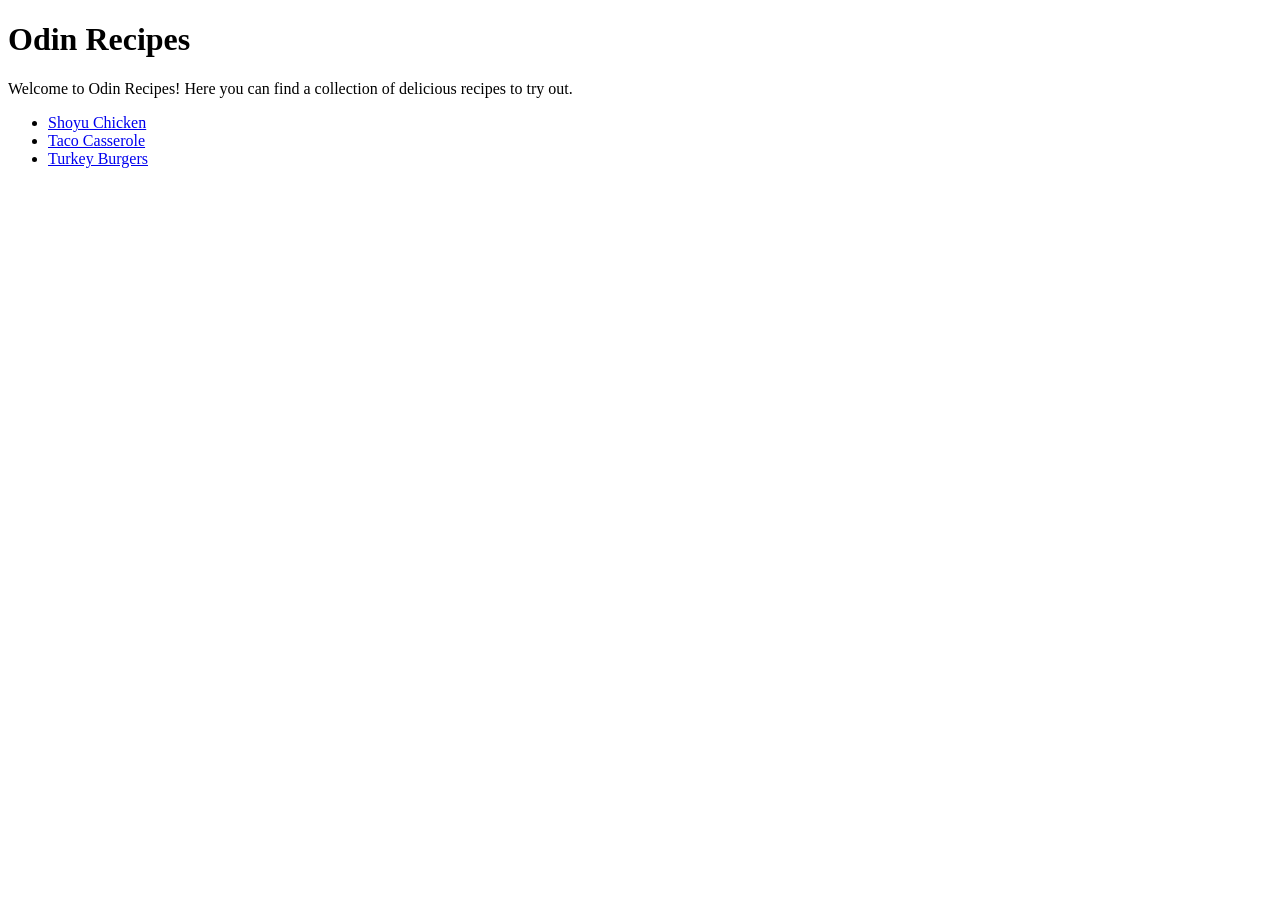
==== index.html @ bfab73d7 "Added index.html to the branch" ====
<!doctype html>
<html lang="en">
  <head>
    <meta charset="UTF-8" />
    <meta name="viewport" content="width=device-width, initial-scale=1.0" />
    <title>Odin Recipes</title>
  </head>

  <body>
    <h1>Odin Recipes</h1>
    <p>
      Welcome to Odin Recipes! Here you can find a collection of delicious
      recipes to try out.
    </p>
    <!-- <iframe
      src="https://giphy.com/embed/5TiWdosgbfWEM"
      width="480"
      height="264"
      frameborder="0"
      class="giphy-embed"
      allowfullscreen
    ></iframe> -->
    <ul>
      <li><a href="recipes/shoyuchicken.html">Shoyu Chicken</a></li>
      <li><a href="recipes/tacocasserole.html">Taco Casserole</a></li>
      <li><a href="recipes/turkeyburgers.html">Turkey Burgers</a></li>
    </ul>
  </body>
</html>
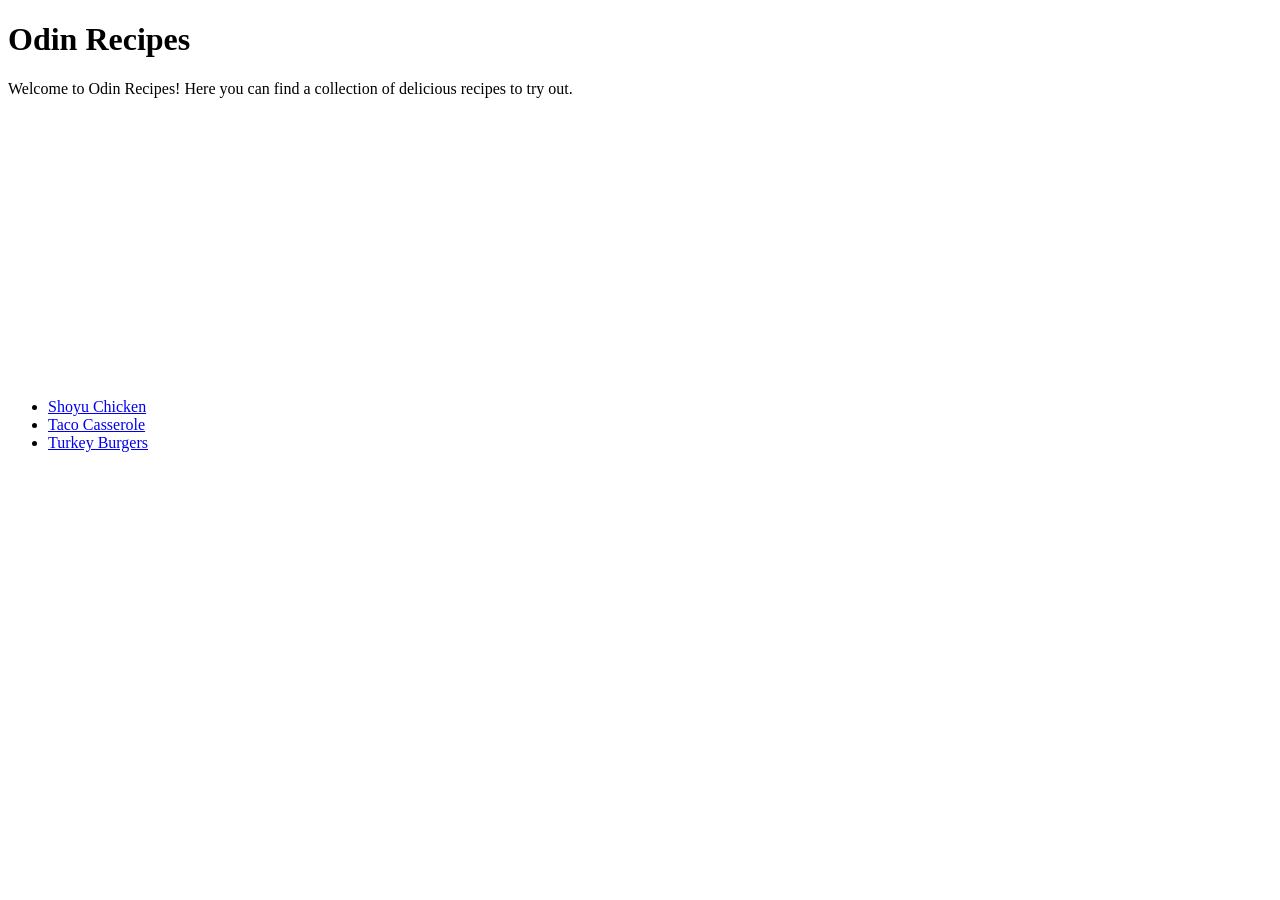
==== commit 6505962f: "Add GIF to index.html HTML recheck done" ====
--- a/index.html
+++ b/index.html
@@ -12,14 +12,14 @@
       Welcome to Odin Recipes! Here you can find a collection of delicious
       recipes to try out.
     </p>
-    <!-- <iframe
+    <iframe
       src="https://giphy.com/embed/5TiWdosgbfWEM"
       width="480"
       height="264"
       frameborder="0"
       class="giphy-embed"
       allowfullscreen
-    ></iframe> -->
+    ></iframe>
     <ul>
       <li><a href="recipes/shoyuchicken.html">Shoyu Chicken</a></li>
       <li><a href="recipes/tacocasserole.html">Taco Casserole</a></li>
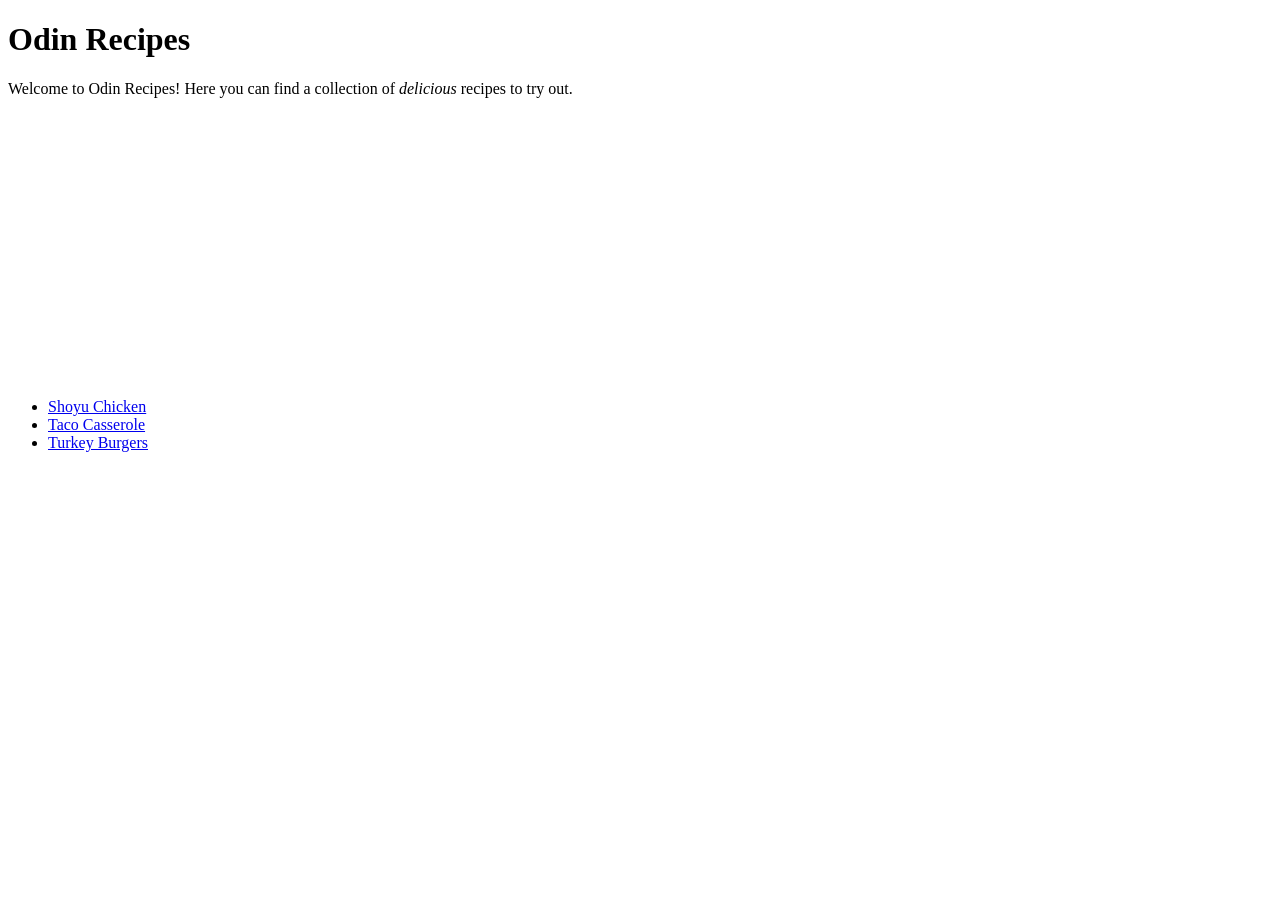
==== commit a0a03f7d: "index.html class work" ====
--- a/index.html
+++ b/index.html
@@ -4,26 +4,43 @@
     <meta charset="UTF-8" />
     <meta name="viewport" content="width=device-width, initial-scale=1.0" />
     <title>Odin Recipes</title>
+    <link rel="stylesheet" href="../odin-recipes/css/style.css" />
   </head>
 
   <body>
-    <h1>Odin Recipes</h1>
-    <p>
-      Welcome to Odin Recipes! Here you can find a collection of delicious
-      recipes to try out.
-    </p>
-    <iframe
-      src="https://giphy.com/embed/5TiWdosgbfWEM"
-      width="480"
-      height="264"
-      frameborder="0"
-      class="giphy-embed"
-      allowfullscreen
-    ></iframe>
-    <ul>
-      <li><a href="recipes/shoyuchicken.html">Shoyu Chicken</a></li>
-      <li><a href="recipes/tacocasserole.html">Taco Casserole</a></li>
-      <li><a href="recipes/turkeyburgers.html">Turkey Burgers</a></li>
-    </ul>
+    <div class="bg1">
+      <h1 class="hero">Odin Recipes</h1>
+      <p class="hero_desc">
+        Welcome to Odin Recipes! Here you can find a collection of
+        <em>delicious</em>
+        recipes to try out.
+      </p>
+      <iframe
+        class="gif1"
+        src="https://giphy.com/embed/5TiWdosgbfWEM"
+        width="480"
+        height="264"
+        frameborder="0"
+        class="giphy-embed"
+        allowfullscreen
+      ></iframe>
+      <ul class="recipes_list">
+        <li>
+          <a class="recipes_link" href="recipes/shoyuchicken.html"
+            >Shoyu Chicken</a
+          >
+        </li>
+        <li>
+          <a class="recipes_link" href="recipes/tacocasserole.html"
+            >Taco Casserole</a
+          >
+        </li>
+        <li>
+          <a class="recipes_link" href="recipes/turkeyburgers.html"
+            >Turkey Burgers</a
+          >
+        </li>
+      </ul>
+    </div>
   </body>
 </html>
